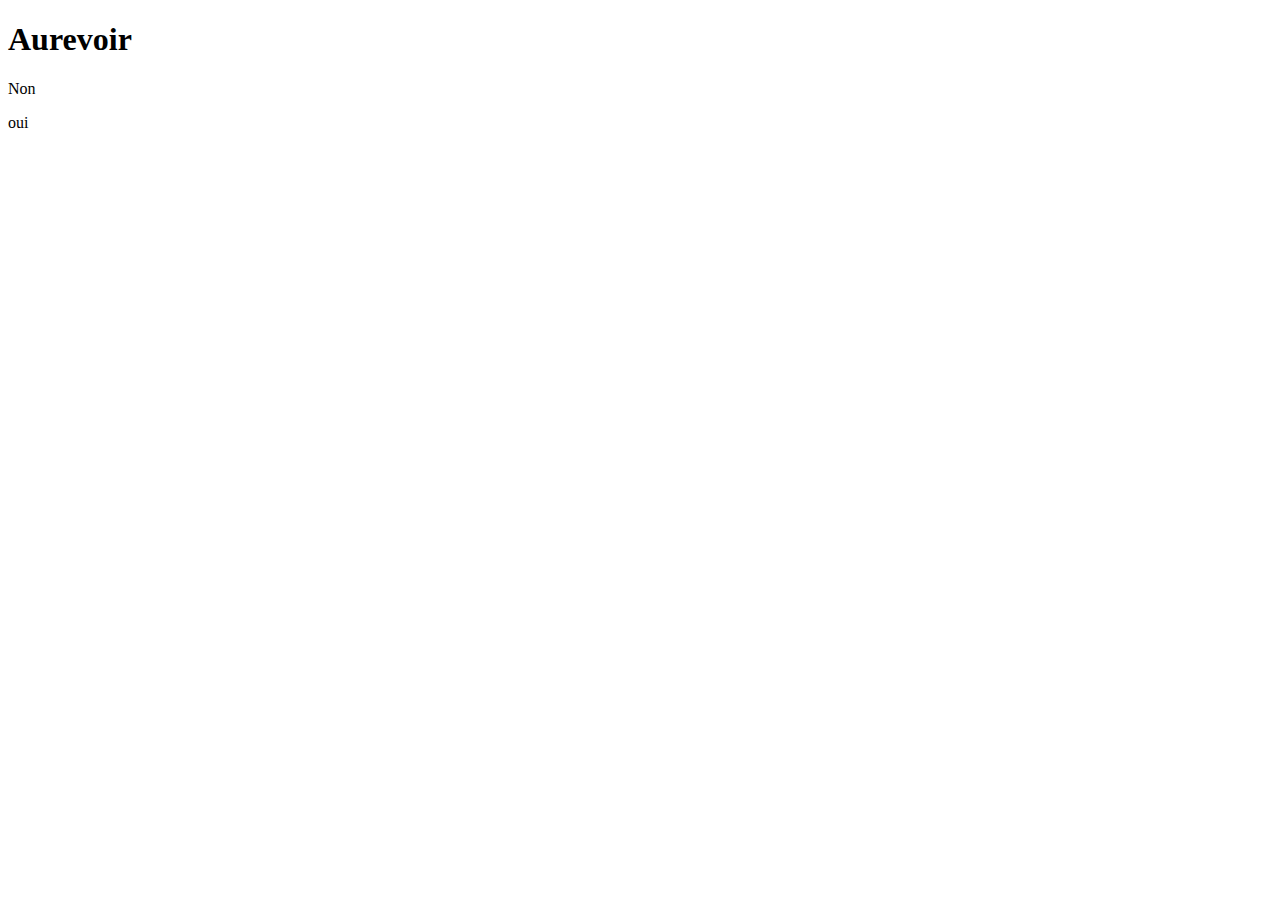
==== Front/index.html @ dead19e4 "test2" ====
<!DOCTYPE html>
<html lang="en">
  <head>
    <meta charset="UTF-8" />
    <meta http-equiv="X-UA-Compatible" content="IE=edge" />
    <meta name="viewport" content="width=device-width, initial-scale=1.0" />
    <title>Document</title>
  </head>
  <body>
    <h1>Aurevoir</h1>
    <p>Non</p>
    <p> oui </p>
  </body>
</html>
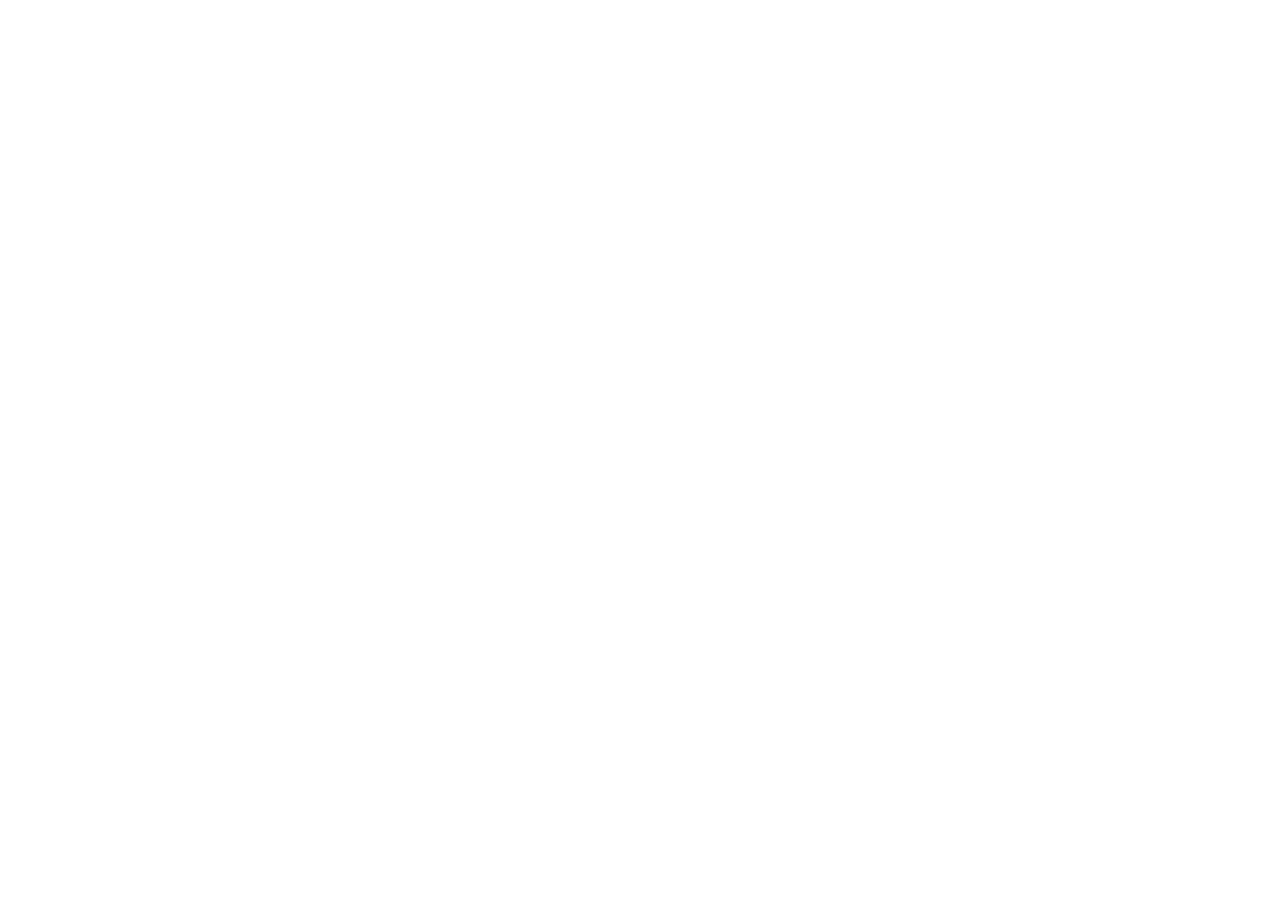
==== commit 2ffea046: "test" ====
--- a/Front/index.html
+++ b/Front/index.html
@@ -4,11 +4,9 @@
     <meta charset="UTF-8" />
     <meta http-equiv="X-UA-Compatible" content="IE=edge" />
     <meta name="viewport" content="width=device-width, initial-scale=1.0" />
-    <title>Document</title>
+    <title>Home</title>
   </head>
   <body>
-    <h1>Aurevoir</h1>
-    <p>Non</p>
-    <p> oui </p>
+
   </body>
 </html>
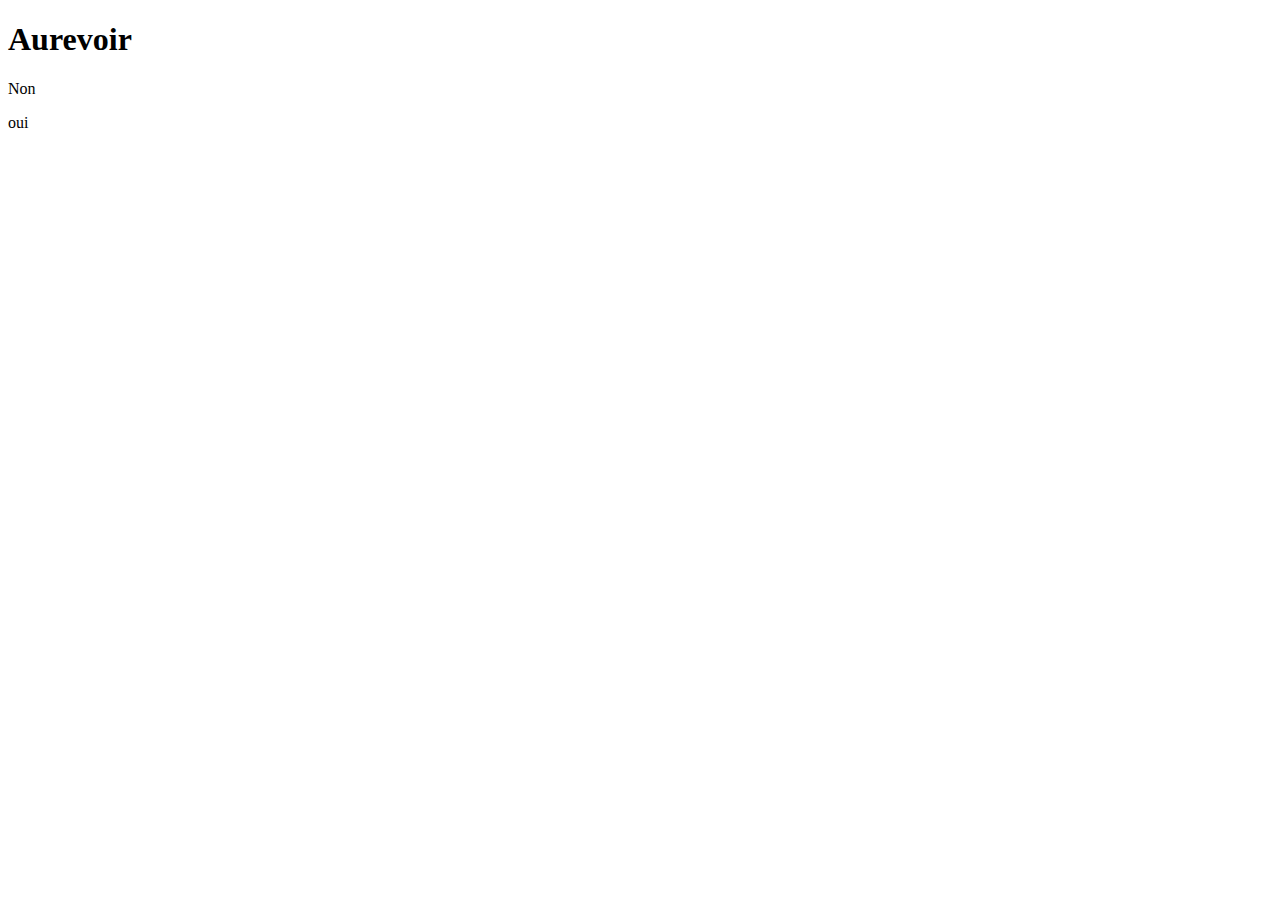
==== commit c3f6a117: "Mise à jours Index HTML" ====
--- a/Front/index.html
+++ b/Front/index.html
@@ -4,9 +4,11 @@
     <meta charset="UTF-8" />
     <meta http-equiv="X-UA-Compatible" content="IE=edge" />
     <meta name="viewport" content="width=device-width, initial-scale=1.0" />
-    <title>Home</title>
+    <title>Document</title>
   </head>
   <body>
-
+    <h1>Aurevoir</h1>
+    <p>Non</p>
+    <p>oui</p>
   </body>
 </html>
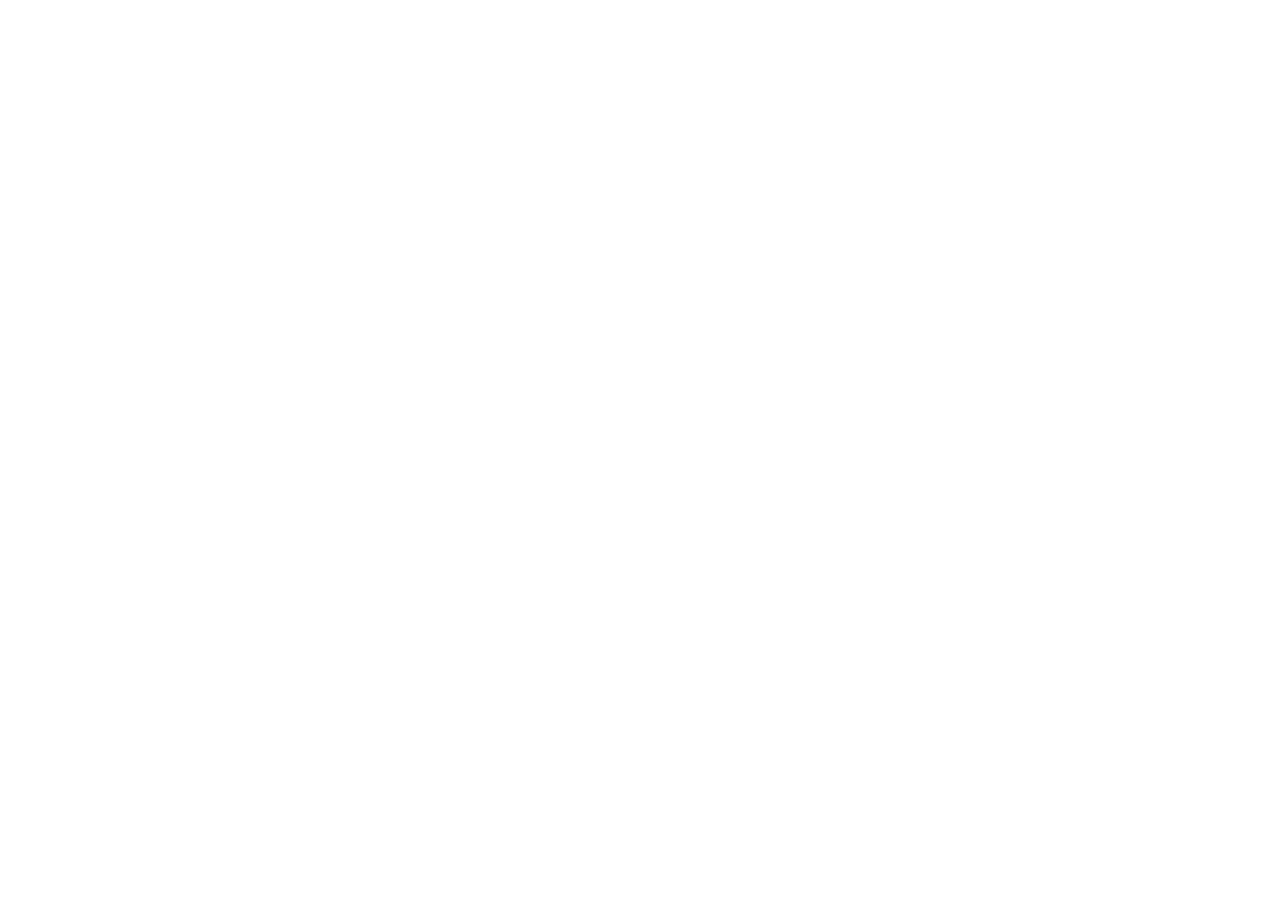
==== commit 26cfb496: "Merge branch 'main' of https://github.com/MxvPr/MGB" ====
--- a/Front/index.html
+++ b/Front/index.html
@@ -1,5 +1,5 @@
 <!DOCTYPE html>
-<html lang="en">
+<html lang="fr">
   <head>
     <meta charset="UTF-8" />
     <meta http-equiv="X-UA-Compatible" content="IE=edge" />
@@ -7,8 +7,6 @@
     <title>Document</title>
   </head>
   <body>
-    <h1>Aurevoir</h1>
-    <p>Non</p>
-    <p>oui</p>
+
   </body>
 </html>
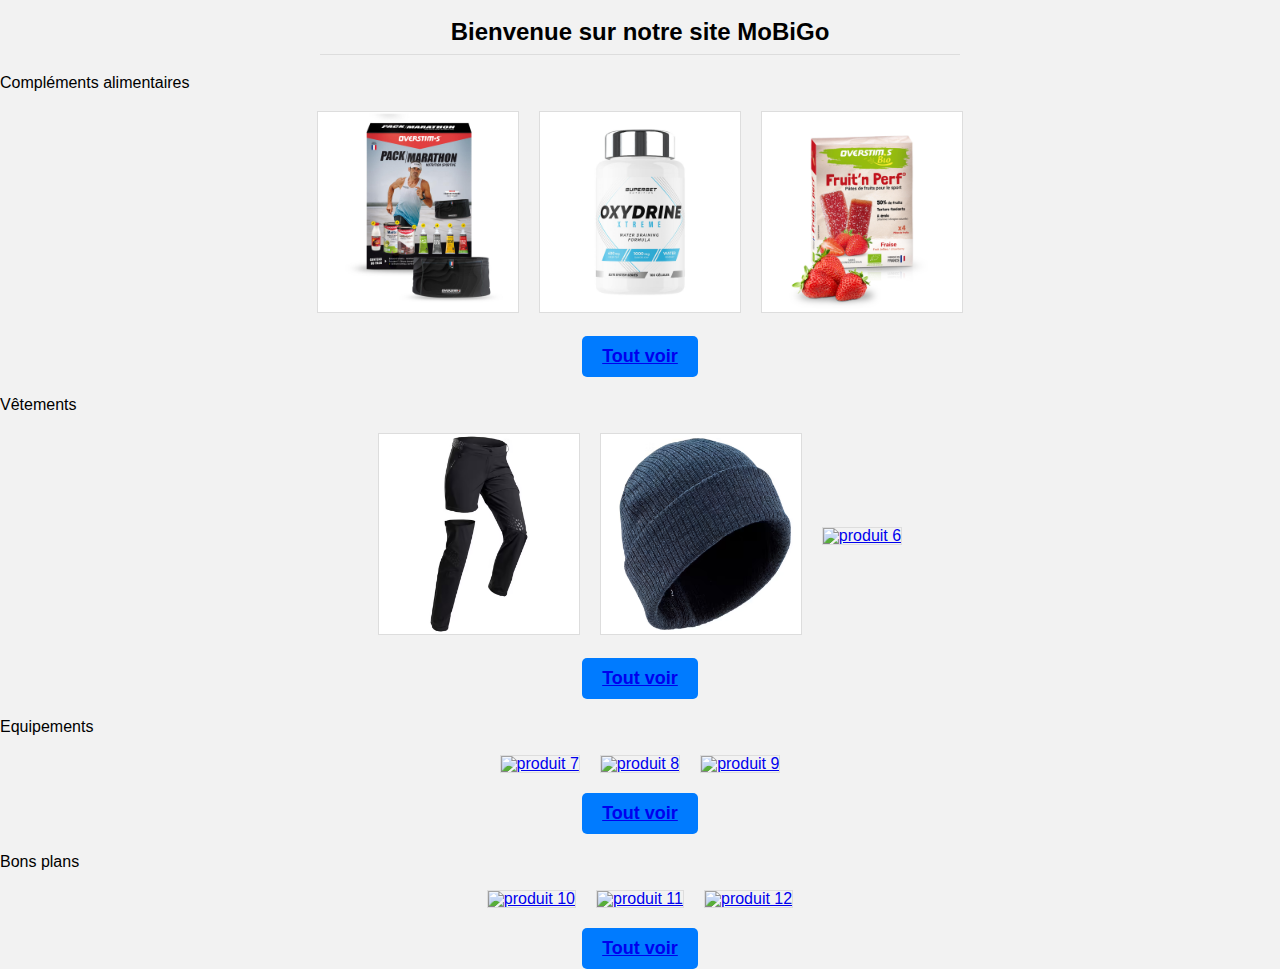
==== commit 1cc8b1aa: "Aled" ====
--- a/Front/index.html
+++ b/Front/index.html
@@ -1,12 +1,89 @@
 <!DOCTYPE html>
-<html lang="fr">
+<html lang="en">
   <head>
     <meta charset="UTF-8" />
     <meta http-equiv="X-UA-Compatible" content="IE=edge" />
     <meta name="viewport" content="width=device-width, initial-scale=1.0" />
-    <title>Document</title>
+    <link rel="stylesheet" href="/styles/scss/styles.css" />
+    <title>MoBiGo</title>
   </head>
   <body>
+    <h1>Bienvenue sur notre site MoBiGo</h1>
 
+    <section>
+      <h2>Compléments alimentaires</h2>
+      <div class="produits">
+        <a href="lien-produit-1"
+          ><img
+            src="/Categories/Alimentaires/PACK NUTRITION MARATHON AVEC CEINTURE RUNNING/img/pack-nutrition-marathon-avec-ceinture-running.jpg"
+            alt="produit 1"
+        /></a>
+        <a href="lien-produit-2"
+          ><img
+            src="/Categories/Alimentaires/OXYDRINE XTREME/img/oxydrine-xtreme-100-caps.jpg"
+            alt="produit 2"
+        /></a>
+        <a href="lien-produit-3"
+          ><img
+            src="/Categories/Alimentaires/OVERSTIMS PÂTES DE FRUITS BIO FRAISE/img/overstims-pates-de-fruits-bio-fraise-4x25g.jpg"
+            alt="produit 3"
+        /></a>
+      </div>
+      <button>
+        <a href="lien-liste-complements-alimentaires">Tout voir</a>
+      </button>
+    </section>
+
+    <section>
+      <h2>Vêtements</h2>
+      <div class="produits">
+        <a href="/Categories/Vetements/bonnet.html"
+          ><img
+            src="/Categories/Vetements/assets/pantalon/pantalon-modulable1.avif"
+            alt="produit 4"
+        /></a>
+        <a href="/Categories/Vetements/pantalon.html"
+          ><img
+            src="/Categories/Vetements/assets/bonnet/bonnet-bleu.avif"
+            alt="produit 5"
+        /></a>
+        <a href="lien-produit-6"
+          ><img src="chemin-vers-image-6" alt="produit 6"
+        /></a>
+      </div>
+      <button><a href="lien-liste-vetements">Tout voir</a></button>
+    </section>
+
+    <section>
+      <h2>Equipements</h2>
+      <div class="produits">
+        <a href="lien-produit-7"
+          ><img src="chemin-vers-image-7" alt="produit 7"
+        /></a>
+        <a href="lien-produit-8"
+          ><img src="chemin-vers-image-8" alt="produit 8"
+        /></a>
+        <a href="lien-produit-9"
+          ><img src="chemin-vers-image-9" alt="produit 9"
+        /></a>
+      </div>
+      <button><a href="lien-liste-equipements">Tout voir</a></button>
+    </section>
+
+    <section>
+      <h2>Bons plans</h2>
+      <div class="produits">
+        <a href="lien-produit-10"
+          ><img src="chemin-vers-image-10" alt="produit 10"
+        /></a>
+        <a href="lien-produit-11"
+          ><img src="chemin-vers-image-11" alt="produit 11"
+        /></a>
+        <a href="lien-produit-12"
+          ><img src="chemin-vers-image-12" alt="produit 12"
+        /></a>
+      </div>
+      <button><a href="lien-liste-bons-plans">Tout voir</a></button>
+    </section>
   </body>
 </html>
--- a/styles/scss/styles.css
+++ b/styles/scss/styles.css
@@ -0,0 +1,260 @@
+/* http://meyerweb.com/eric/tools/css/reset/ 
+   v2.0 | 20110126
+   License: none (public domain)
+*/
+html,
+body,
+div,
+span,
+applet,
+object,
+iframe,
+h1,
+h2,
+h3,
+h4,
+h5,
+h6,
+p,
+blockquote,
+pre,
+a,
+abbr,
+acronym,
+address,
+big,
+cite,
+code,
+del,
+dfn,
+em,
+img,
+ins,
+kbd,
+q,
+s,
+samp,
+small,
+strike,
+strong,
+sub,
+sup,
+tt,
+var,
+b,
+u,
+i,
+center,
+dl,
+dt,
+dd,
+ol,
+ul,
+li,
+fieldset,
+form,
+label,
+legend,
+table,
+caption,
+tbody,
+tfoot,
+thead,
+tr,
+th,
+td,
+article,
+aside,
+canvas,
+details,
+embed,
+figure,
+figcaption,
+footer,
+header,
+hgroup,
+menu,
+nav,
+output,
+ruby,
+section,
+summary,
+time,
+mark,
+audio,
+video {
+  margin: 0;
+  padding: 0;
+  border: 0;
+  font-size: 100%;
+  font: inherit;
+  vertical-align: baseline;
+}
+
+/* HTML5 display-role reset for older browsers */
+article,
+aside,
+details,
+figcaption,
+figure,
+footer,
+header,
+hgroup,
+menu,
+nav,
+section {
+  display: block;
+}
+
+body {
+  line-height: 1;
+}
+
+ol,
+ul {
+  list-style: none;
+}
+
+blockquote,
+q {
+  quotes: none;
+}
+
+blockquote:before,
+blockquote:after,
+q:before,
+q:after {
+  content: "";
+  content: none;
+}
+
+table {
+  border-collapse: collapse;
+  border-spacing: 0;
+}
+
+/* Style de base pour la page */
+html,
+body {
+  height: 100%;
+  font-size: 16px;
+  font-family: Arial, sans-serif;
+  background-color: #f2f2f2;
+}
+
+/* Style pour le slider d'images */
+.produits {
+  display: flex;
+  justify-content: center;
+  align-items: center;
+  margin: 20px 0;
+}
+.produits img {
+  border: 1px solid #ddd;
+  margin: 0 10px;
+  transition: all 0.3s ease;
+}
+.produits img:hover {
+  border: 1px solid #007bff;
+  transform: scale(1.05);
+}
+
+/* Style pour le titre et le prix */
+h1 {
+  font-size: 24px;
+  font-weight: bold;
+  margin: 20px 0;
+  text-align: center;
+}
+h1 span {
+  font-weight: normal;
+  color: #999;
+  margin-right: 10px;
+}
+h1:after {
+  content: "";
+  display: block;
+  width: 50%;
+  height: 1px;
+  background-color: #ddd;
+  margin: 10px auto;
+}
+
+img {
+  height: 200px;
+  width: 200px;
+  margin: 40px;
+}
+
+/* Style pour le bouton d'achat */
+button {
+  display: block;
+  margin: 20px auto;
+  padding: 10px 20px;
+  font-size: 18px;
+  font-weight: bold;
+  color: #fff;
+  background-color: #007bff;
+  border: none;
+  border-radius: 5px;
+  cursor: pointer;
+  transition: all 0.3s ease;
+}
+button:hover {
+  background-color: #0062cc;
+  transform: scale(1.1);
+}
+
+/* Style pour la section de description */
+div {
+  margin: 20px 0;
+  padding: 0 20px;
+}
+div p {
+  line-height: 1.5;
+  text-align: justify;
+}
+div p span {
+  font-weight: bold;
+  color: #007bff;
+  margin-right: 10px;
+}
+
+/* Style pour les informations du produit */
+div:nth-of-type(n + 6) {
+  border-top: 1px solid #ddd;
+  padding-top: 20px;
+}
+div:nth-of-type(n + 6) p {
+  margin: 10px 0;
+}
+
+/* Style pour les informations du produit */
+div:nth-of-type(n + 6):last-of-type {
+  border-bottom: 1px solid #ddd;
+  padding-bottom: 20px;
+}
+
+/* Style pour la section de marque */
+div:nth-of-type(6) p {
+  font-weight: bold;
+  color: #007bff;
+}
+
+/* Style pour la section de dimensions */
+div:nth-of-type(7) p {
+  font-weight: bold;
+  color: #007bff;
+}
+
+/* Style pour la section de poids */
+div:nth-of-type(8) p {
+  font-weight: bold;
+  color: #007bff;
+}
+
+/* Style pour la section de composition */
+div:nth-of-type(9) p {
+  font-weight: bold;
+  color: #007bff;
+}/*# sourceMappingURL=styles.css.map */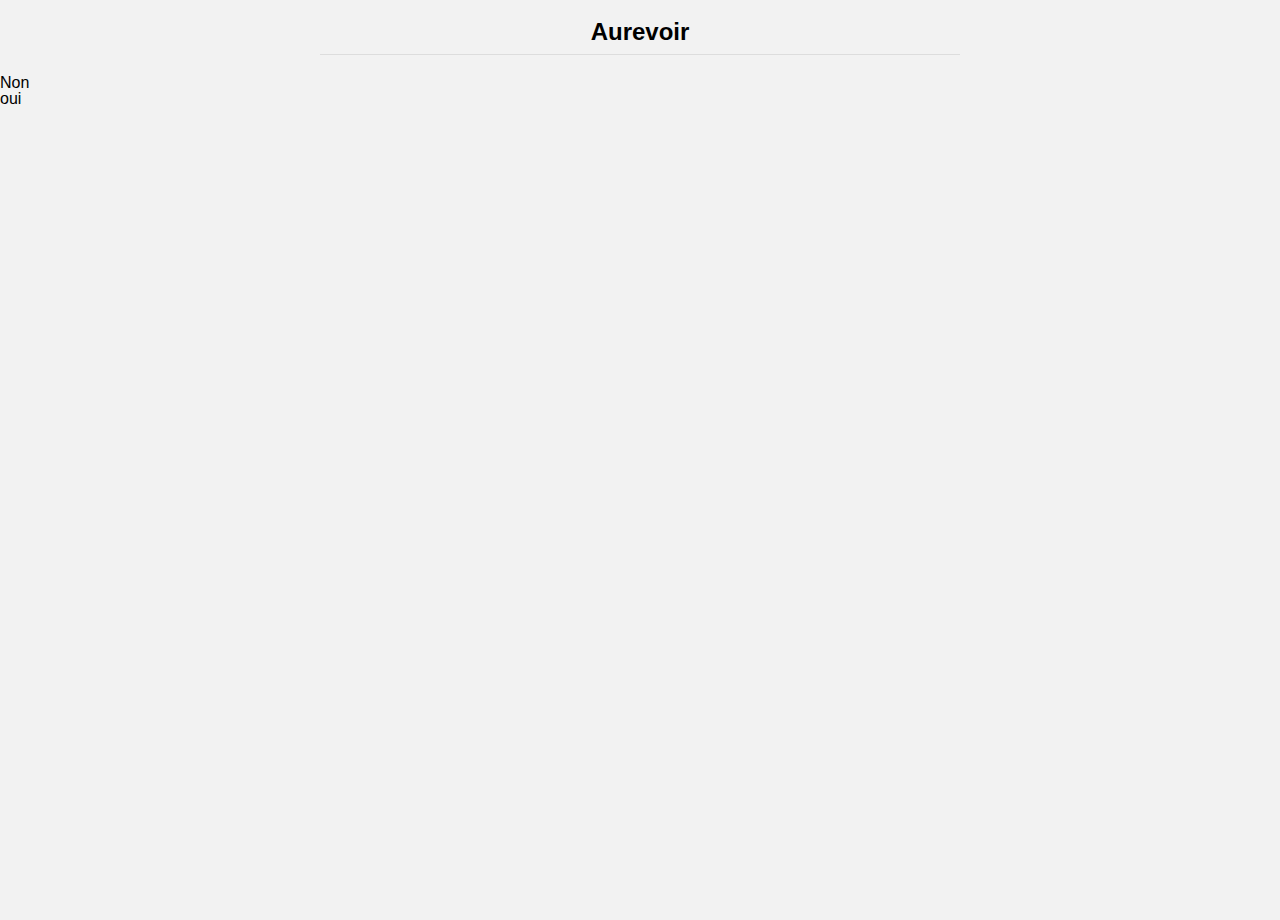
==== commit c028a942: "conflict" ====
--- a/Front/index.html
+++ b/Front/index.html
@@ -1,5 +1,5 @@
 <!DOCTYPE html>
-<html lang="en">
+<html lang="fr">
   <head>
     <meta charset="UTF-8" />
     <meta http-equiv="X-UA-Compatible" content="IE=edge" />
@@ -8,82 +8,8 @@
     <title>MoBiGo</title>
   </head>
   <body>
-    <h1>Bienvenue sur notre site MoBiGo</h1>
-
-    <section>
-      <h2>Compléments alimentaires</h2>
-      <div class="produits">
-        <a href="lien-produit-1"
-          ><img
-            src="/Categories/Alimentaires/PACK NUTRITION MARATHON AVEC CEINTURE RUNNING/img/pack-nutrition-marathon-avec-ceinture-running.jpg"
-            alt="produit 1"
-        /></a>
-        <a href="lien-produit-2"
-          ><img
-            src="/Categories/Alimentaires/OXYDRINE XTREME/img/oxydrine-xtreme-100-caps.jpg"
-            alt="produit 2"
-        /></a>
-        <a href="lien-produit-3"
-          ><img
-            src="/Categories/Alimentaires/OVERSTIMS PÂTES DE FRUITS BIO FRAISE/img/overstims-pates-de-fruits-bio-fraise-4x25g.jpg"
-            alt="produit 3"
-        /></a>
-      </div>
-      <button>
-        <a href="lien-liste-complements-alimentaires">Tout voir</a>
-      </button>
-    </section>
-
-    <section>
-      <h2>Vêtements</h2>
-      <div class="produits">
-        <a href="/Categories/Vetements/bonnet.html"
-          ><img
-            src="/Categories/Vetements/assets/pantalon/pantalon-modulable1.avif"
-            alt="produit 4"
-        /></a>
-        <a href="/Categories/Vetements/pantalon.html"
-          ><img
-            src="/Categories/Vetements/assets/bonnet/bonnet-bleu.avif"
-            alt="produit 5"
-        /></a>
-        <a href="lien-produit-6"
-          ><img src="chemin-vers-image-6" alt="produit 6"
-        /></a>
-      </div>
-      <button><a href="lien-liste-vetements">Tout voir</a></button>
-    </section>
-
-    <section>
-      <h2>Equipements</h2>
-      <div class="produits">
-        <a href="lien-produit-7"
-          ><img src="chemin-vers-image-7" alt="produit 7"
-        /></a>
-        <a href="lien-produit-8"
-          ><img src="chemin-vers-image-8" alt="produit 8"
-        /></a>
-        <a href="lien-produit-9"
-          ><img src="chemin-vers-image-9" alt="produit 9"
-        /></a>
-      </div>
-      <button><a href="lien-liste-equipements">Tout voir</a></button>
-    </section>
-
-    <section>
-      <h2>Bons plans</h2>
-      <div class="produits">
-        <a href="lien-produit-10"
-          ><img src="chemin-vers-image-10" alt="produit 10"
-        /></a>
-        <a href="lien-produit-11"
-          ><img src="chemin-vers-image-11" alt="produit 11"
-        /></a>
-        <a href="lien-produit-12"
-          ><img src="chemin-vers-image-12" alt="produit 12"
-        /></a>
-      </div>
-      <button><a href="lien-liste-bons-plans">Tout voir</a></button>
-    </section>
+    <h1>Aurevoir</h1>
+    <p>Non</p>
+    <p>oui</p>
   </body>
 </html>
